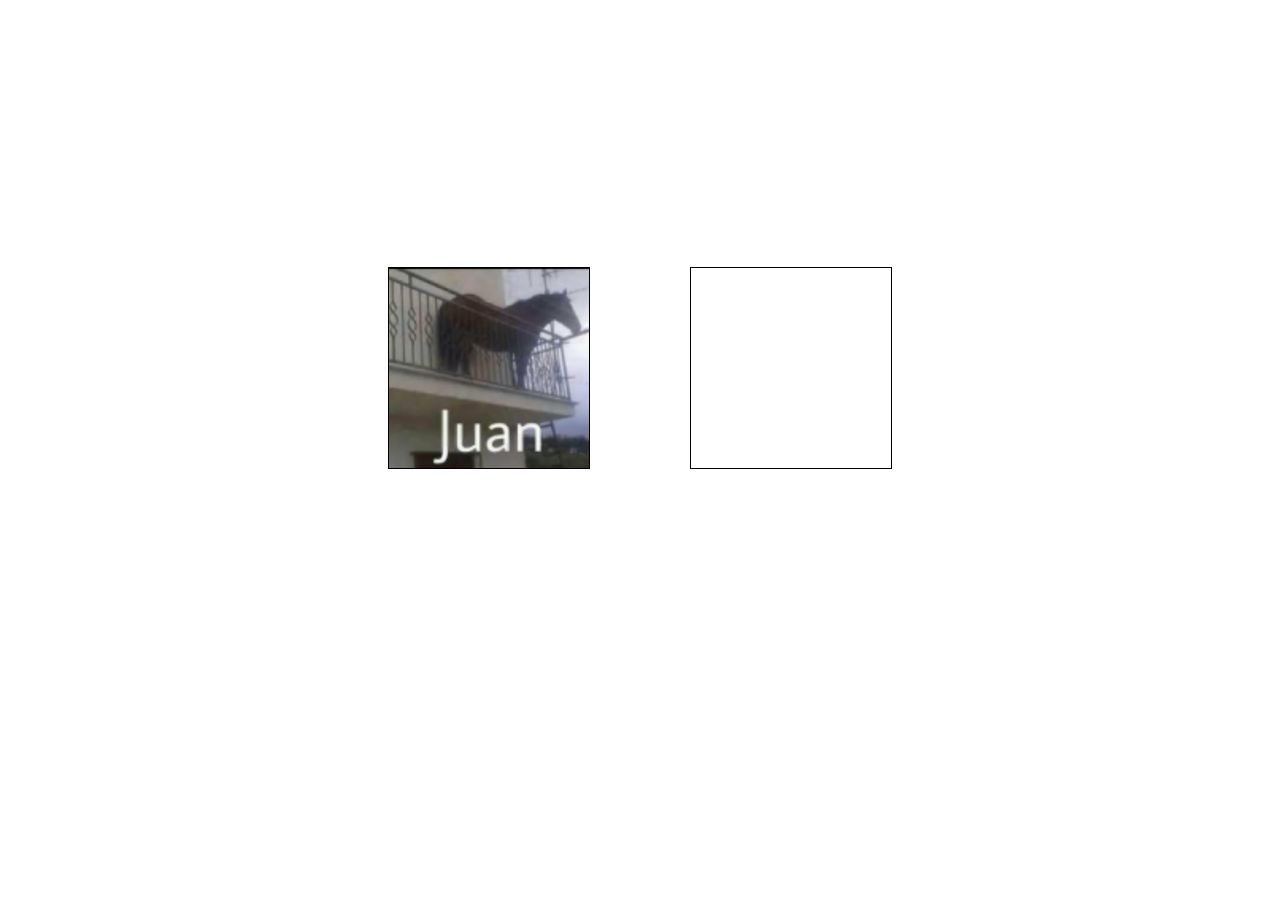
==== index.html @ e374fda5 "innicial comit" ====
<!DOCTYPE html>
<html lang="en">
<head>
    <meta charset="UTF-8">
    <meta name="viewport" content="width=device-width, initial-scale=1.0">
    <title>Drag and Drop</title>

    <style>
        .box{
            height: 200px;
            width: 200px;
            border: 1px solid #000;
            margin: 0 50px;
        }
        .conteiner{
            display: flex;
            justify-content: center;
            align-items: center;
            height: 80vh;
        }
        .box .imagem{
            background-image: url(Juan.png);
            height: 100%;
            background-size: cover;
            background-position: center;
        }
    </style>
</head>
<body>

    <div class="conteiner">

        <div class="box">
            <div class="imagem" draggable="true"></div>
        </div>

        <div class="box"></div>

    </div>

    <script>
        const boxes = document.querySelectorAll('.box');
        const imagens = document.querySelectorAll('.imagem');

        let dragImg = null;

        imagens.forEach((imagem) => {
            imagem.addEventListener('dragstart', () => {
                dragImg = imagem;
            })
        })

        boxes.forEach((box) =>{
            box.addEventListener('dragover', (event) => {
                event.preventDefault();

                box.classList.add('arrastada')
            })
            box.addEventListener('dragleave', () => {
                box.classList.remove('arrastada')
            })
            box.addEventListener('drop', () => {
                box.appendChild(dragImg);
                box.classList.remove("arrastada")
            })
        })
    </script>
    
</body>
</html>
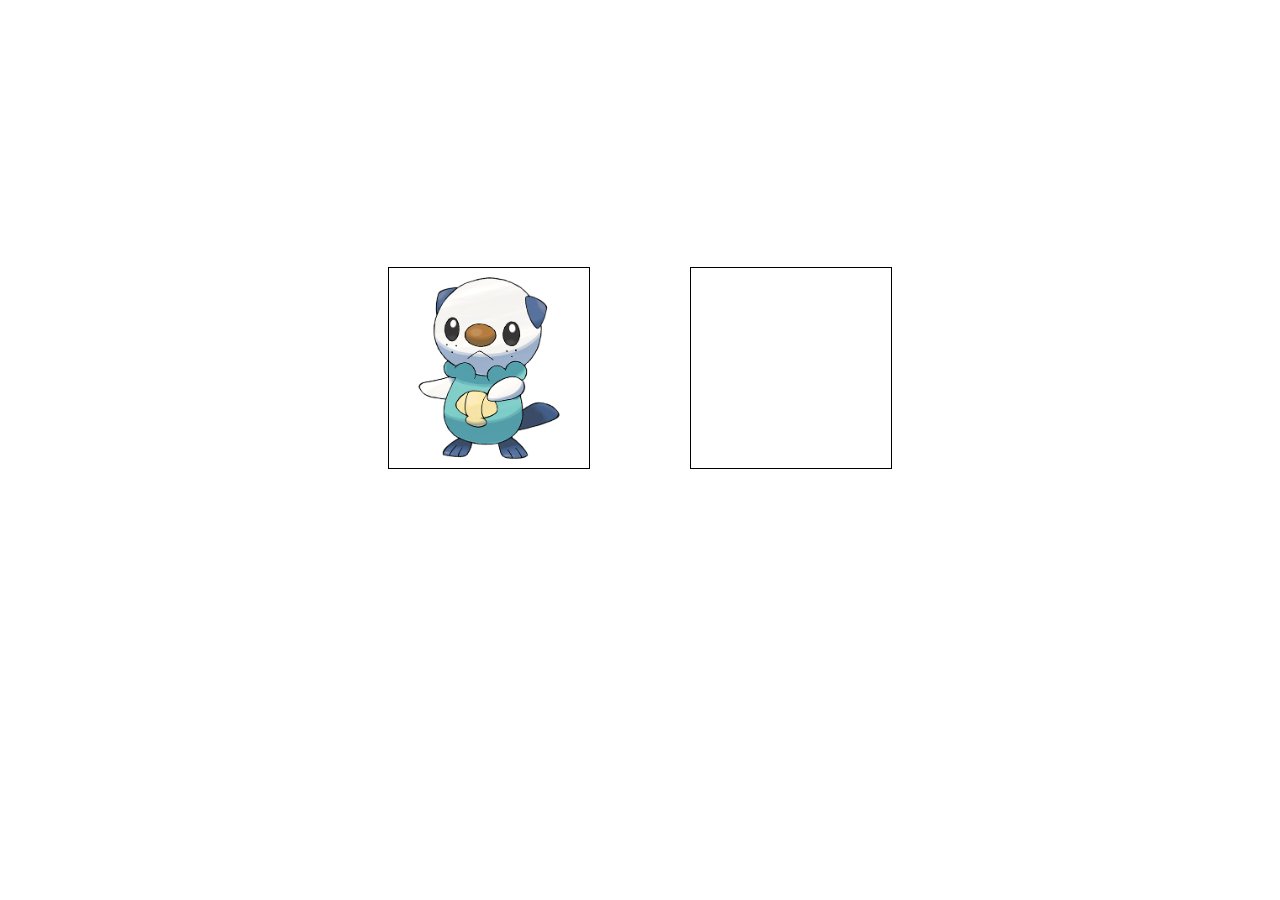
==== commit 41aa18e0: "Drag and Drop" ====
--- a/index.html
+++ b/index.html
@@ -19,7 +19,7 @@
             height: 80vh;
         }
         .box .imagem{
-            background-image: url(Juan.png);
+            background-image: url(501.png);
             height: 100%;
             background-size: cover;
             background-position: center;
